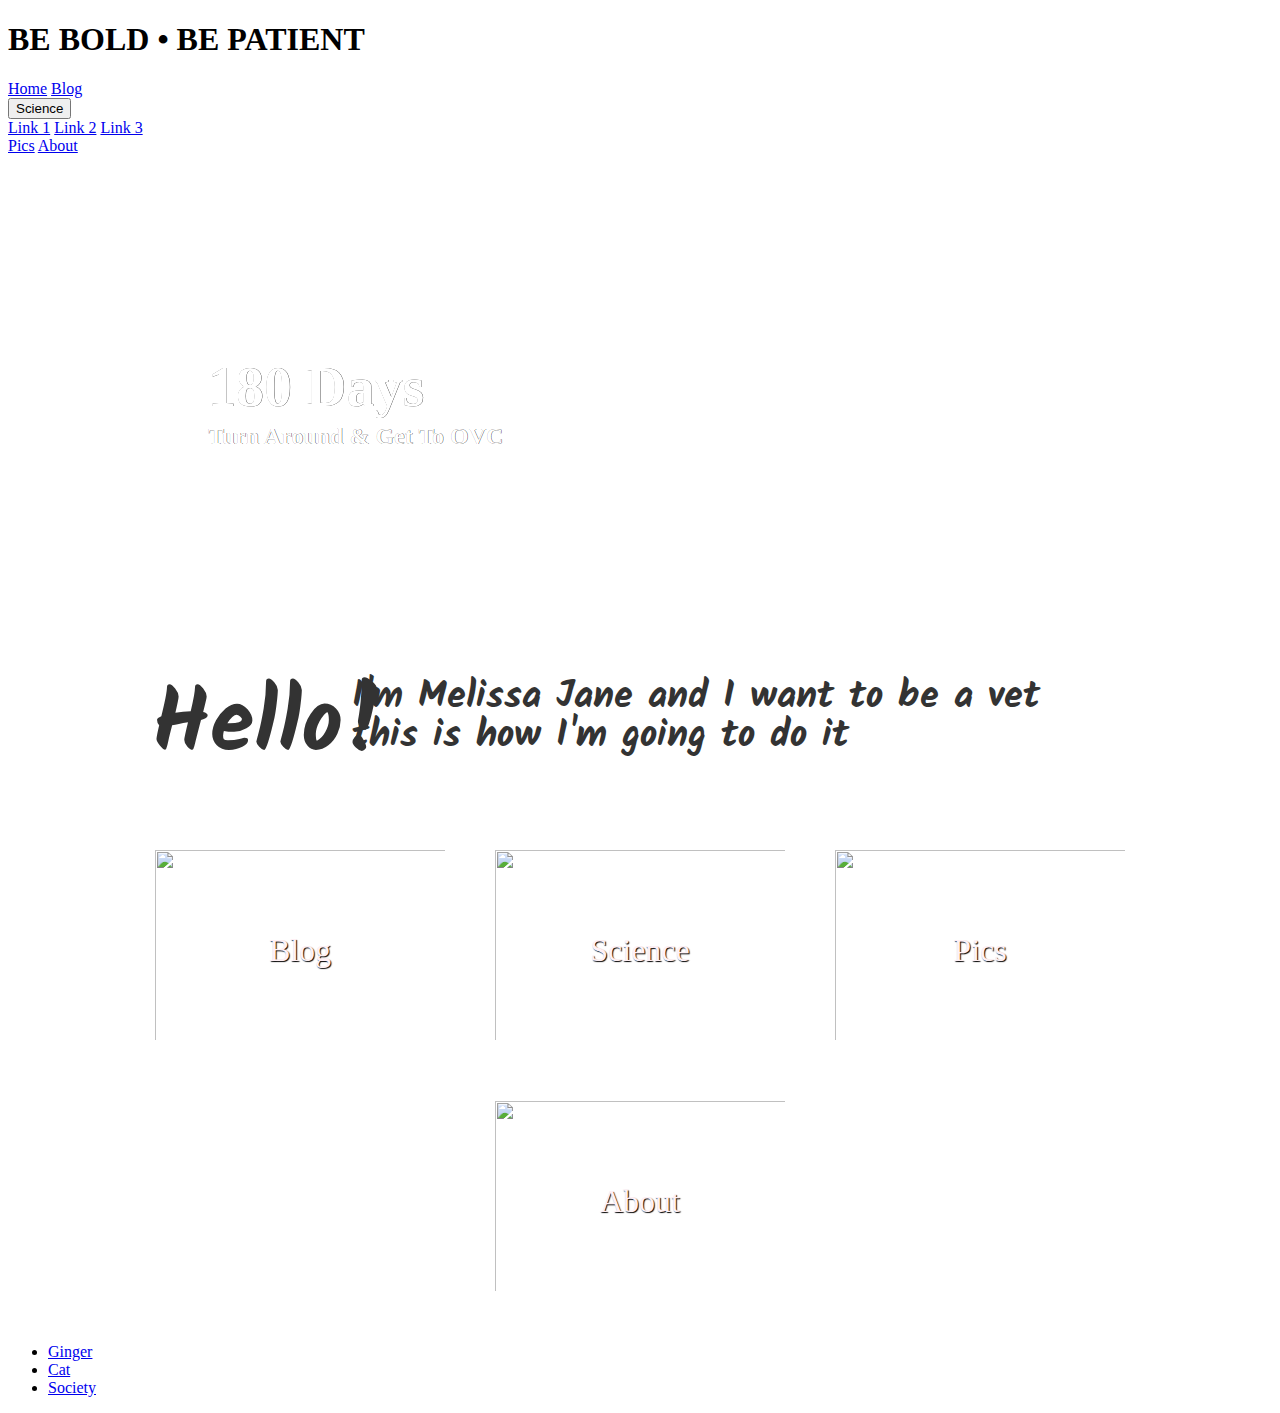
==== index.html @ 1340fd2b "Update Nav Bar" ====
<!doctype html>
<html>

<!font reference>
<link href='https://fonts.googleapis.com/css?family=Kalam' rel='stylesheet'>

<style>

/* background image */
body {
    background-image: url('https://s3.amazonaws.com/codecademy-content/projects/make-a-website/lesson-3/background.jpg');
}

.hero {
	padding: 180px;
	margin: 20px;
  background-image:
 url("https://s3.amazonaws.com/codecademy-content/projects/make-a-website/lesson-2/bg.jpg");
  background-size: cover;
    text-shadow: 0.25px 0.25px 0.25px #000000;
}

/* text over main picture */
.hero h2 {
  font-size: 56px;
  margin: 0;
  color: #fff;
    padding-bottom: 4px
}

.hero h3 {
    margin: 0;
    color: #fff;
    font-size: 24px;
}

/* Hello Font */
.row2 h4 {
	font-size: 7vw;
    font-family: 'Lato' 'Palatino Linotype', sans-serif;
  color: color: #dabece;
    border-width: 0px;
    padding-left: 40%;
    margin: 2%;
}

/* My Name Font */
.row2 h3 {
	font-size: 3vw;
    font-family: 'Lato' 'Palatino Linotype', sans-serif;
  color: #333;
    border-width: 0px;
    margin: 3%;
    line-height: 1em;

}

/* Column container */
.row {
    display: flex;
    flex-wrap: wrap;
}


/* styling columns*/
* {
    box-sizing: border-box;
}

/* Create two unequal columns that floats next to each other */
.column {
    float: left;
}

/* left column */
.left {
    font-size: 8vw;
    width: 25%;
    height: 70%;
    color: #333;
    padding-left: 20px;
    font-family:'Kalam';
    justify-content: center;
}

/* right column */
.right {
    width: 75%;
    height:  100%;
    font-family:'Kalam';
    font-size: 3vw;
    color: #dabece;
    justify-content: center;
}

/* Clear floats after the columns */
.row2:after {
    content: "";
    display: table;
    clear: both;
}


.gallery {
  margin-top: 20px;
  display: flex;
  flex-wrap: wrap;
  justify-content: center;
    color: #fff;
    font-size: 24px;

}


.gallery-item {
  margin: 20px;
    position: relative;
}


.gallery-item .thumbnail {
  border: 5px solid #fff;
    width:300px;
    height:200px;
    border:5;
}

.centered {
    font-size: 32px;
    position: absolute;
    left: 50%;
    top: 50%;
    transform: translate(-50%, -50%);
    text-shadow:1px 1px 1px #000000;
    color: lavenderblush;
}


/* Responsive layout - when the screen is less than 600px wide, make the two columns stack on top of each other instead of next to each other */

@media (max-width: 600px) {
    .row, .navbar, .dropdown {
        flex-direction: column;
    }

/* Responsive layout - when the screen is less than 600px wide, make the submenu the whole width of page */

@media screen and (max-width: 600px) {
  .dropdown-content {
    display: none;
    position: relative;
    background-color: #f9f9f9;
    min-width: 600px;
    box-shadow: 0px 8px 16px 0px rgba(0,0,0,0.2);
    z-index: 2;
}

</style>

<head>
	<title>HELLO WORLD</title>
</head>

<link rel="stylesheet"
  type="text/css"
  href="main.css"/>

<body class="container">
    <h1 class="col-sm-6">BE BOLD &#8226; BE PATIENT</h1>

<!-- Navigation Bar -->
<div class="navbar">
  <a href="https://asylum19.github.io/">Home</a>
  <a href="https://asylum19.github.io/blogmain.html">Blog</a>
    <div class="dropdown">
    <button class="dropbtn">Science
      <i class="fa fa-caret-down"></i>
    </button>
    <div class="dropdown-content">
      <a href="#">Link 1</a>
      <a href="#">Link 2</a>
      <a href="#">Link 3</a>
    </div>
  </div>
    <a href="#">Pics</a>
  <a href="#">About</a>
</div>

<!-- Text + background -->
  <section class="hero">
        <h2>180 Days</h2>
      <h3> Turn Around & Get To OVC</h3>
    </section>


<div class="row2">
  <div class="column left">
    <h4>Hello!</h4>
  </div>
  <div class="column right">
    <h3>I'm Melissa Jane and I want to be a vet <br> this is how I'm going to do it</h3>
  </div>
</div>

</body>

<div class="gallery">
      <figure class="gallery-item">
        <a href="https://asylum19.github.io/blogmain.html">
          <img class="thumbnail" src="https://s3.amazonaws.com/codecademy-content/projects/make-a-website/lesson-3/moss1.jpg">
            <div class="centered"> Blog </div></a>
      </figure>
      <figure class="gallery-item">
          <a href="http://pusheen.com/">
        <img class="thumbnail" src="https://s3.amazonaws.com/codecademy-content/projects/make-a-website/lesson-3/moss2.jpg">
          <div class="centered"> Science </div></a>
      </figure>
      <figure class="gallery-item">
           <a href="http://pusheen.com/">
        <img class="thumbnail" src="https://s3.amazonaws.com/codecademy-content/projects/make-a-website/lesson-3/moss3.jpg">
               <div class="centered"> Pics </div></a>
      </figure>
      <figure class="gallery-item">
           <a href="http://pusheen.com/">
        <img class="thumbnail" src="https://s3.amazonaws.com/codecademy-content/projects/make-a-website/lesson-3/moss4.jpg">
        <div class="centered"> About </div></a>
    </figure>
    </div>

    <nav>
      <ul>
        <li><a href="#">Ginger</a></li>
        <li><a href="#">Cat</a></li>
        <li><a href="#">Society</a></li>
      </ul>
    </nav>

</body>


</html>
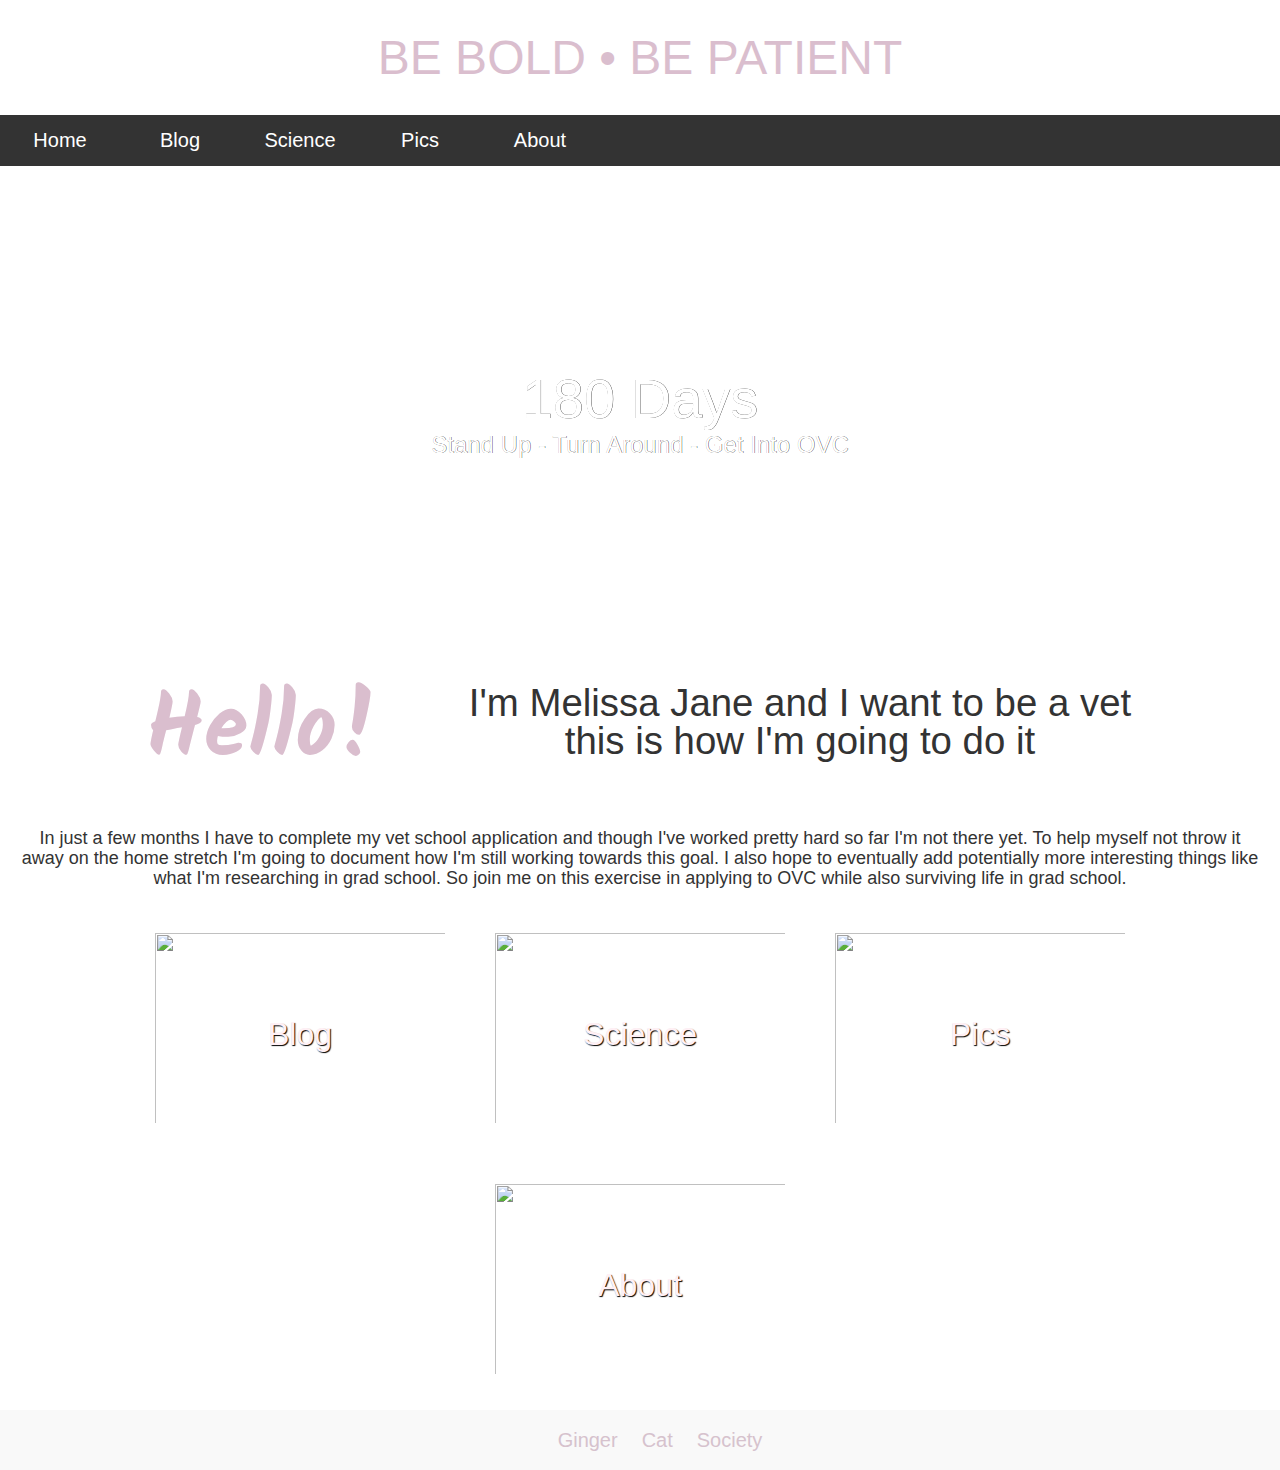
==== commit 38ceefcf: "Fixing all the things and upload pics" ====
--- a/index.html
+++ b/index.html
@@ -3,6 +3,7 @@
 
 <!font reference>
 <link href='https://fonts.googleapis.com/css?family=Kalam' rel='stylesheet'>
+<link rel="stylesheet" href="main.css">
 
 <style>
 
@@ -36,9 +37,9 @@
 
 /* Hello Font */
 .row2 h4 {
+    color: #dabece;
 	font-size: 7vw;
     font-family: 'Lato' 'Palatino Linotype', sans-serif;
-  color: color: #dabece;
     border-width: 0px;
     padding-left: 40%;
     margin: 2%;
@@ -54,6 +55,12 @@
     line-height: 1em;
 
 }
+
+.h3b p {
+    font-size: 18px;
+    text-align: center;
+    color: #333;
+    }
 
 /* Column container */
 .row {
@@ -102,10 +109,10 @@
 
 
 .gallery {
-  margin-top: 20px;
-  display: flex;
-  flex-wrap: wrap;
-  justify-content: center;
+    margin-top: 20px;
+    display: flex;
+    flex-wrap: wrap;
+    justify-content: center;
     color: #fff;
     font-size: 24px;
 
@@ -113,19 +120,20 @@
 
 
 .gallery-item {
-  margin: 20px;
+    margin: 20px;
     position: relative;
 }
 
 
 .gallery-item .thumbnail {
-  border: 5px solid #fff;
+    border: 5px solid #fff;
     width:300px;
     height:200px;
     border:5;
 }
 
 .centered {
+    font-family: "Avant Garde", Avantgarde, "Century Gothic", CenturyGothic, AppleGothic, sans-serif;
     font-size: 32px;
     position: absolute;
     left: 50%;
@@ -145,12 +153,12 @@
 
 /* Responsive layout - when the screen is less than 600px wide, make the submenu the whole width of page */
 
-@media screen and (max-width: 600px) {
+@media (max-width: 600px) {
   .dropdown-content {
+    min-width: 400px;
     display: none;
     position: relative;
     background-color: #f9f9f9;
-    min-width: 600px;
     box-shadow: 0px 8px 16px 0px rgba(0,0,0,0.2);
     z-index: 2;
 }
@@ -173,13 +181,11 @@
   <a href="https://asylum19.github.io/">Home</a>
   <a href="https://asylum19.github.io/blogmain.html">Blog</a>
     <div class="dropdown">
-    <button class="dropbtn">Science
-      <i class="fa fa-caret-down"></i>
-    </button>
+    <button class="dropbtn">Science</button>
     <div class="dropdown-content">
-      <a href="#">Link 1</a>
-      <a href="#">Link 2</a>
-      <a href="#">Link 3</a>
+      <a href="http://pusheen.com/">Link 1</a>
+      <a href="http://pusheen.com/">Link 2</a>
+      <a href="http://pusheen.com/">Link 3</a>
     </div>
   </div>
     <a href="#">Pics</a>
@@ -189,7 +195,7 @@
 <!-- Text + background -->
   <section class="hero">
         <h2>180 Days</h2>
-      <h3> Turn Around & Get To OVC</h3>
+      <h3> Stand Up - Turn Around - Get Into OVC</h3>
     </section>
 
 
@@ -202,6 +208,10 @@
   </div>
 </div>
 
+<div class="h3b">
+    <p>In just a few months I have to complete my vet school application and though I've worked pretty hard so far I'm not there yet. To help myself not throw it away on the home stretch I'm going to document how I'm still working towards this goal. I also hope to eventually add potentially more interesting things like what I'm researching in grad school. So join me on this exercise in applying to OVC while also surviving life in grad school.</p>
+    </div>
+
 </body>
 
 <div class="gallery">
--- a/main.css
+++ b/main.css
@@ -0,0 +1,227 @@
+body {
+	height: 100%;
+	margin: 0;
+	text-align: center;
+	width: 100%;
+    background-position: center top;
+    background-size: cover;
+    margin: 0;
+}
+
+
+/* hedder style */
+h1 {
+	font-size: 48px;
+    font-family: "Avant Garde", Avantgarde, "Century Gothic", CenturyGothic, AppleGothic, sans-serif;
+    font-weight: 100;
+    color: #dabece;
+    border-width: 0px;
+    padding: 0px;
+    margin: 30px
+}
+
+h2 {
+    font-family: "Avant Garde", Avantgarde, "Century Gothic", CenturyGothic, AppleGothic, sans-serif;
+    font-size: 36px;
+    font-style: normal;
+	font-variant: normal;
+	font-weight: 100;
+    color: #333;
+    margin: 16px;
+}
+
+h3 {
+    font-family: "Avant Garde", Avantgarde, "Century Gothic", CenturyGothic, AppleGothic, sans-serif;
+	font-size: 14px;
+	font-style: normal;
+	font-variant: normal;
+	font-weight: 100;
+	line-height: 20px;
+    color: #333;
+    margin: 16px
+}
+
+p {
+    font-family: "Avant Garde", Avantgarde, "Century Gothic", CenturyGothic, AppleGothic, sans-serif;
+	padding-left: 20px;
+    padding-right: 20px;
+    font-size: 16px;
+	font-style: normal;
+	font-variant: normal;
+	font-weight: 100;
+	line-height: 20px;
+    text-align: left;
+
+}
+
+OL {
+    font-family: "Avant Garde", Avantgarde, "Century Gothic", CenturyGothic, AppleGothic, sans-serif;
+    margin-left: 40px;
+    padding-right: 20px;
+	font-size: 16px;
+	font-style: normal;
+	font-variant: normal;
+	font-weight: 100;
+	line-height: 20px;
+    text-align: left;
+    padding-left: 20px;
+    padding-right: 20px;
+
+}
+
+header h1 {
+  font-weight: 300;
+  margin: 10;
+}
+
+header nav {
+  display: flex;
+  justify-content: flex-start;
+}
+
+header p {
+  padding: 0 30px;
+  margin: 0;
+}
+
+header .row,
+footer .row {
+  display: flex;
+  align-items: center;
+}
+
+/* Style the top navigation bar */
+.navbar {
+    display: flex;
+    font-family: "Avant Garde", Avantgarde, "Century Gothic", CenturyGothic, AppleGothic, sans-serif;
+    background-color: #333;
+}
+
+/* Style the navigation bar links */
+.navbar a {
+    font-family: "Avant Garde", Avantgarde, "Century Gothic", CenturyGothic, AppleGothic, sans-serif;
+    color: white;
+    font-weight: 100;
+    font-size:20px;
+    padding: 14px 20px;
+    text-decoration: none;
+    text-align: center;
+    min-width: 120px;
+}
+
+/* Dropdown menu orientation */
+.dropdown {
+    float: center;
+    overflow: hidden;
+}
+
+/* Dropdown Top Button Style*/
+.dropdown .dropbtn {
+    font-family: "Avant Garde", Avantgarde, "Century Gothic", CenturyGothic, AppleGothic, sans-serif;
+    font-weight: 100;
+    font-size: 20px;
+    border: none;
+    outline: none;
+    color: white;
+    padding: 14px 16px;
+    background-color: inherit;
+    font-family: inherit;
+    margin: 0;
+    width:120px;
+}
+
+
+.navbar a:hover, .dropdown:hover .dropbtn {
+    background-color: #d6c2cd;
+    color: white;
+    text-align: center;
+}
+
+.dropdown-content {
+    display: none;
+    position: absolute;
+    background-color: #f9f9f9;
+    min-width: 120px;
+    z-index: 1;
+}
+
+/* Style change on hover */
+.dropdown-content a {
+    float: none;
+    color: black;
+    padding: 12px 16px;
+    text-decoration: none;
+    display: block;
+    font-size: 14px;
+}
+
+  /* menu colour change on when having submenu*/
+.dropdown-content a:hover {
+    background-color: #ddd;
+}
+
+  /* submenu display behavior*/
+.dropdown:hover .dropdown-content {
+    display: block;
+}
+
+
+/* Change color on hover */
+.navbar a:hover {
+    background-color: #ddd;
+    color: black;
+}
+
+/* FOOTER NAVIGATION */
+
+
+nav {
+  background-color: #f9f9f9;
+}
+
+
+nav li {
+  display: inline;
+  margin: 0;
+  padding: 0 10px;
+}
+
+
+nav ul {
+  display: inline;
+}
+
+
+nav a {
+  height: 60px;
+  line-height: 60px;
+ font-family: "Avant Garde", Avantgarde, "Century Gothic", CenturyGothic, AppleGothic, sans-serif;
+  color: #d6c2cd;
+  text-decoration: none;
+    font-size: 20px;
+    text-align: left;
+}
+
+
+/* Responsive layout - when the screen is less than 600px wide, make the two columns stack on top of each other instead of next to each other */
+
+@media (max-width: 600px) {
+    .row, .navbar, .dropdown,{
+        flex-direction: column;
+    }
+
+/* Responsive layout - when the screen is less than 600px wide, make the submenu the whole width of page */
+
+@media (max-width: 600px) {
+  .dropdown-content {
+    display: none;
+    position: relative;
+    background-color: #f9f9f9;
+    z-index: 2;
+}
+
+
+
+
+
+
--- a/main.css
+++ b/main.css
@@ -0,0 +1,227 @@
+body {
+	height: 100%;
+	margin: 0;
+	text-align: center;
+	width: 100%;
+    background-position: center top;
+    background-size: cover;
+    margin: 0;
+}
+
+
+/* hedder style */
+h1 {
+	font-size: 48px;
+    font-family: "Avant Garde", Avantgarde, "Century Gothic", CenturyGothic, AppleGothic, sans-serif;
+    font-weight: 100;
+    color: #dabece;
+    border-width: 0px;
+    padding: 0px;
+    margin: 30px
+}
+
+h2 {
+    font-family: "Avant Garde", Avantgarde, "Century Gothic", CenturyGothic, AppleGothic, sans-serif;
+    font-size: 36px;
+    font-style: normal;
+	font-variant: normal;
+	font-weight: 100;
+    color: #333;
+    margin: 16px;
+}
+
+h3 {
+    font-family: "Avant Garde", Avantgarde, "Century Gothic", CenturyGothic, AppleGothic, sans-serif;
+	font-size: 14px;
+	font-style: normal;
+	font-variant: normal;
+	font-weight: 100;
+	line-height: 20px;
+    color: #333;
+    margin: 16px
+}
+
+p {
+    font-family: "Avant Garde", Avantgarde, "Century Gothic", CenturyGothic, AppleGothic, sans-serif;
+	padding-left: 20px;
+    padding-right: 20px;
+    font-size: 16px;
+	font-style: normal;
+	font-variant: normal;
+	font-weight: 100;
+	line-height: 20px;
+    text-align: left;
+
+}
+
+OL {
+    font-family: "Avant Garde", Avantgarde, "Century Gothic", CenturyGothic, AppleGothic, sans-serif;
+    margin-left: 40px;
+    padding-right: 20px;
+	font-size: 16px;
+	font-style: normal;
+	font-variant: normal;
+	font-weight: 100;
+	line-height: 20px;
+    text-align: left;
+    padding-left: 20px;
+    padding-right: 20px;
+
+}
+
+header h1 {
+  font-weight: 300;
+  margin: 10;
+}
+
+header nav {
+  display: flex;
+  justify-content: flex-start;
+}
+
+header p {
+  padding: 0 30px;
+  margin: 0;
+}
+
+header .row,
+footer .row {
+  display: flex;
+  align-items: center;
+}
+
+/* Style the top navigation bar */
+.navbar {
+    display: flex;
+    font-family: "Avant Garde", Avantgarde, "Century Gothic", CenturyGothic, AppleGothic, sans-serif;
+    background-color: #333;
+}
+
+/* Style the navigation bar links */
+.navbar a {
+    font-family: "Avant Garde", Avantgarde, "Century Gothic", CenturyGothic, AppleGothic, sans-serif;
+    color: white;
+    font-weight: 100;
+    font-size:20px;
+    padding: 14px 20px;
+    text-decoration: none;
+    text-align: center;
+    min-width: 120px;
+}
+
+/* Dropdown menu orientation */
+.dropdown {
+    float: center;
+    overflow: hidden;
+}
+
+/* Dropdown Top Button Style*/
+.dropdown .dropbtn {
+    font-family: "Avant Garde", Avantgarde, "Century Gothic", CenturyGothic, AppleGothic, sans-serif;
+    font-weight: 100;
+    font-size: 20px;
+    border: none;
+    outline: none;
+    color: white;
+    padding: 14px 16px;
+    background-color: inherit;
+    font-family: inherit;
+    margin: 0;
+    width:120px;
+}
+
+
+.navbar a:hover, .dropdown:hover .dropbtn {
+    background-color: #d6c2cd;
+    color: white;
+    text-align: center;
+}
+
+.dropdown-content {
+    display: none;
+    position: absolute;
+    background-color: #f9f9f9;
+    min-width: 120px;
+    z-index: 1;
+}
+
+/* Style change on hover */
+.dropdown-content a {
+    float: none;
+    color: black;
+    padding: 12px 16px;
+    text-decoration: none;
+    display: block;
+    font-size: 14px;
+}
+
+  /* menu colour change on when having submenu*/
+.dropdown-content a:hover {
+    background-color: #ddd;
+}
+
+  /* submenu display behavior*/
+.dropdown:hover .dropdown-content {
+    display: block;
+}
+
+
+/* Change color on hover */
+.navbar a:hover {
+    background-color: #ddd;
+    color: black;
+}
+
+/* FOOTER NAVIGATION */
+
+
+nav {
+  background-color: #f9f9f9;
+}
+
+
+nav li {
+  display: inline;
+  margin: 0;
+  padding: 0 10px;
+}
+
+
+nav ul {
+  display: inline;
+}
+
+
+nav a {
+  height: 60px;
+  line-height: 60px;
+ font-family: "Avant Garde", Avantgarde, "Century Gothic", CenturyGothic, AppleGothic, sans-serif;
+  color: #d6c2cd;
+  text-decoration: none;
+    font-size: 20px;
+    text-align: left;
+}
+
+
+/* Responsive layout - when the screen is less than 600px wide, make the two columns stack on top of each other instead of next to each other */
+
+@media (max-width: 600px) {
+    .row, .navbar, .dropdown,{
+        flex-direction: column;
+    }
+
+/* Responsive layout - when the screen is less than 600px wide, make the submenu the whole width of page */
+
+@media (max-width: 600px) {
+  .dropdown-content {
+    display: none;
+    position: relative;
+    background-color: #f9f9f9;
+    z-index: 2;
+}
+
+
+
+
+
+
